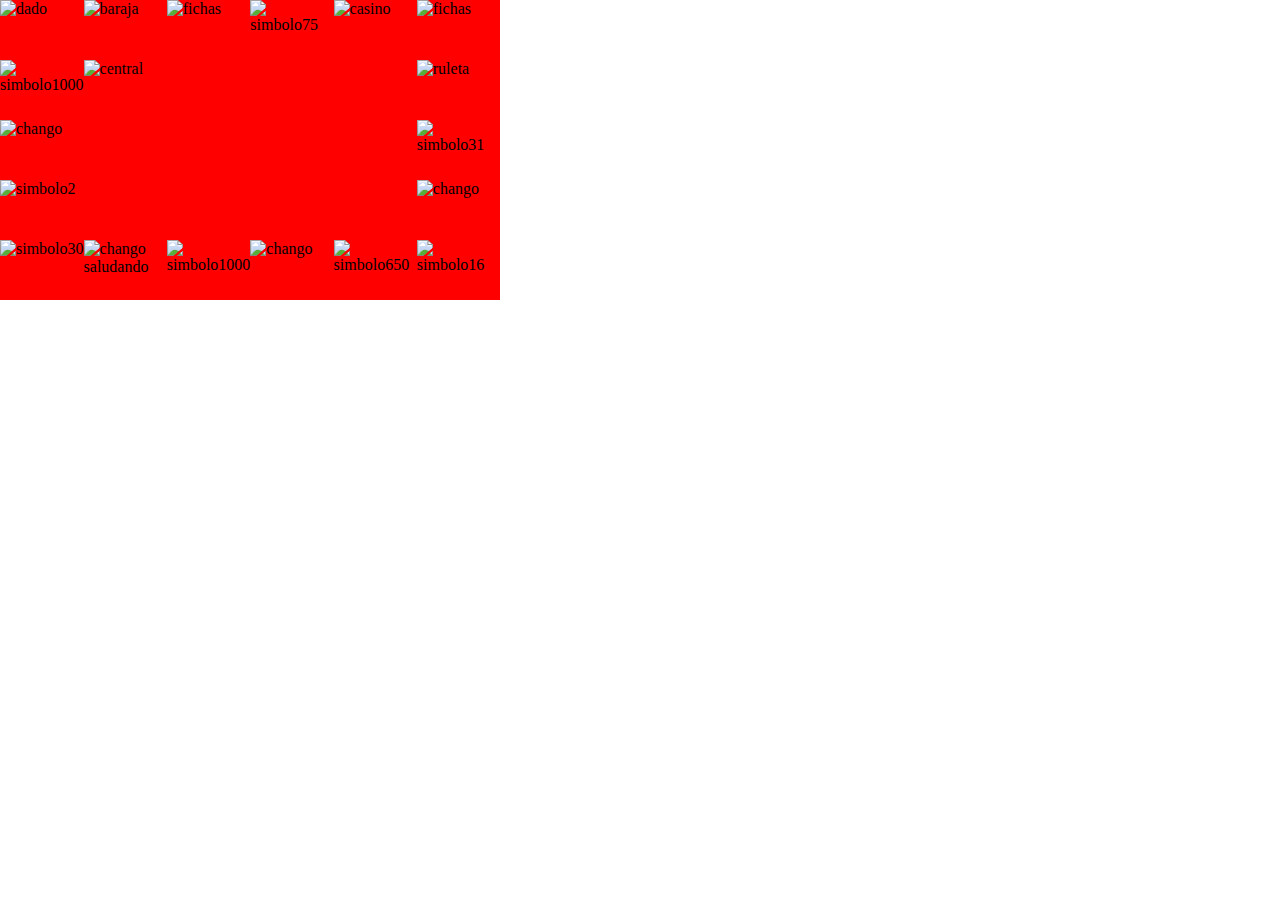
==== reto.html @ 5004fa80 "Se uso grid y se agrego las imagenes a la cuadricula" ====
<!DOCTYPE html>
<html lang="en">
<head>
    <meta charset="UTF-8">
    <meta http-equiv="X-UA-Compatible" content="IE=edge">
    <meta name="viewport" content="width=device-width, initial-scale=1.0">
    <title>Press your luck</title>
    <link rel="stylesheet" href="main_reto.css"/>
</head>
<body>
    <header>
    </header>
    <section id ="tablero">
        <img id="title" class="image" src="https://images-wixmp-ed30a86b8c4ca887773594c2.wixmp.com/f/f2f28063-8c1e-42f0-8d4b-6c0c8f18bd7d/deb8152-4fbae6dd-ea6b-48b2-b781-4ac487200521.png/v1/fill/w_1037,h_770,strp/press_your_luck_logo__neutral__by_cwashington2019_deb8152-pre.png?token=eyJ0eXAiOiJKV1QiLCJhbGciOiJIUzI1NiJ9.[base64].ddm8RNwtzxjwRNisun60Yjv-W6wn0ZjTCSFnM1jWZZM" alt="central">
    
        <img id="imagen1" class="image" src="https://svgsilh.com/svg/152068.svg" alt="dado">

        <img id="imagen2" class="image" src="https://st.depositphotos.com/2042191/2823/i/600/depositphotos_28237405-stock-photo-word-luck-playing-cards-with.jpg" alt="baraja">

        <img id="imagen3" class="image" src="https://img.freepik.com/vector-gratis/fichas-poquer-deporte-monton-realista-pila-3d-dinero-efectivo-casino_570971-6.jpg?w=360" alt="fichas">

        <img id="imagen4" class="image" src="https://img.freepik.com/vector-gratis/fichas-poquer-deporte-monton-realista-pila-3d-dinero-efectivo-casino_570971-6.jpg?w=360" alt="fichas">

        <img id="imagen5" class="image" src="https://image.shutterstock.com/image-vector/price-symbol-1000-dollar-ballot-260nw-2024482856.jpg" alt="simbolo1000">

        <img id="imagen6" class="image" src="https://mobimg.b-cdn.net/v2/fetch/2d/2d0d72eea0b5e01a6aca90d80198d43c.jpeg" alt="ruleta">

        <img id="imagen7" class="image" src="https://image.shutterstock.com/image-vector/price-symbol-75-dollar-ballot-260nw-2024482919.jpg" alt="simbolo75">

        <img id="imagen8" class="image" src="https://encrypted-tbn0.gstatic.com/images?q=tbn:ANd9GcR5WFW4k3BcOWdM_ymY6dXTx69HVhBX5CnMRQ&usqp=CAU" alt="casino">

        <img id="imagen9" class="image" src="https://http2.mlstatic.com/D_NQ_NP_995709-MLM31216995468_062019-O.jpg" alt="chango">

        <img id="imagen10" class="image" src="https://image.shutterstock.com/image-vector/31-thirty-one-price-symbol-260nw-1486263608.jpg" alt="simbolo31">

        <img id="imagen11" class="image" src="https://encrypted-tbn0.gstatic.com/images?q=tbn:ANd9GcQ5jshVBudHdJo7slNTz-VJEpRbk2okCo2AUsWlV2tID_aUAuntDwK8MBwCSl9nWhU9CmQ&usqp=CAU" alt="simbolo2">

        <img id="imagen12" class="image" src="https://http2.mlstatic.com/D_NQ_NP_995709-MLM31216995468_062019-O.jpg" alt="chango">

        <img id="imagen13" class="image" src="https://image.shutterstock.com/image-vector/price-symbol-30-dollar-ballot-260nw-2024482841.jpg" alt="simbolo30">

        <img id="imagen14" class="image" src="https://i.pinimg.com/originals/33/43/8d/33438d8dbed93f82c3685b27ca934ffe.png" alt="chango saludando">

        <img id="imagen15" class="image" src="https://image.shutterstock.com/image-vector/1000-one-thousand-price-symbol-260nw-1522253876.jpg" alt="simbolo1000">

        <img id="imagen16" class="image" src="https://http2.mlstatic.com/D_NQ_NP_995709-MLM31216995468_062019-O.jpg" alt="chango">

        <img id="imagen17" class="image" src="https://image.shutterstock.com/image-vector/650-six-hundred-fifty-price-260nw-1520537477.jpg" alt="simbolo650">

        <img id="imagen18" class="image" src="https://encrypted-tbn0.gstatic.com/images?q=tbn:ANd9GcS_PsO7gtDjKR9RaZoIxndSbB3eAfN8naHlgxex1hCPoIYUmFa2tN04JYjR-M0Wff9bjcE&usqp=CAU" alt="simbolo16">

    </section>   
</body>
</html>
---- main_reto.css ----
* {
    margin: 0;
    padding: 0;
    border: 0;
    /*background-color: orangered;*/
}

#tablero{
    width: 500px;
    height: 300px;
    background-color: red;
    display: grid;
    grid-template-rows: repeat(5, 1fr);
    grid-template-columns: repeat(6, 1fr);
    grid-template-areas: "imagen1 imagen2 imagen3 imagen4 imagen5 imagen6"
                        "imagen7 title title title title imagen8"
                        "imagen9 title title title title imagen10"
                        "imagen11 title title title title imagen12"
                        "imagen13 imagen14 imagen15 imagen16 imagen17 imagen18";
}

.image {
    width: 100%;
    height: 100%;
}

#tablero > *:nth-child(1){
    grid-area: title;
}

#tablero > *:nth-child(2){
    grid-area: imagen1;
}

#tablero > *:nth-child(3){
    grid-area: imagen2;
}

#tablero > *:nth-child(4){
    grid-area: imagen3;
}

#tablero > *:nth-child(5){
    grid-area: imagen6;
}

#tablero > *:nth-child(6){
    grid-area: imagen7;
}

#tablero > *:nth-child(7){
    grid-area: imagen8;
}

#tablero > *:nth-child(8){
    grid-area: imagen4;
}

#tablero > *:nth-child(9){
    grid-area: imagen5;
}

#tablero > *:nth-child(10){
    grid-area: imagen9;
}

#tablero > *:nth-child(11){
    grid-area: imagen10;
}

#tablero > *:nth-child(12){
    grid-area: imagen11;
}

#tablero > *:nth-child(13){
    grid-area: imagen12;
}

#tablero > *:nth-child(14){
    grid-area: imagen13;
}

#tablero > *:nth-child(15){
    grid-area: imagen14;
}

#tablero > *:nth-child(16){
    grid-area: imagen15;
}

#tablero > *:nth-child(17){
    grid-area: imagen16;
}

#tablero > *:nth-child(18){
    grid-area: imagen17;
}

#tablero > *:nth-child(19){
    grid-area: imagen18;
}
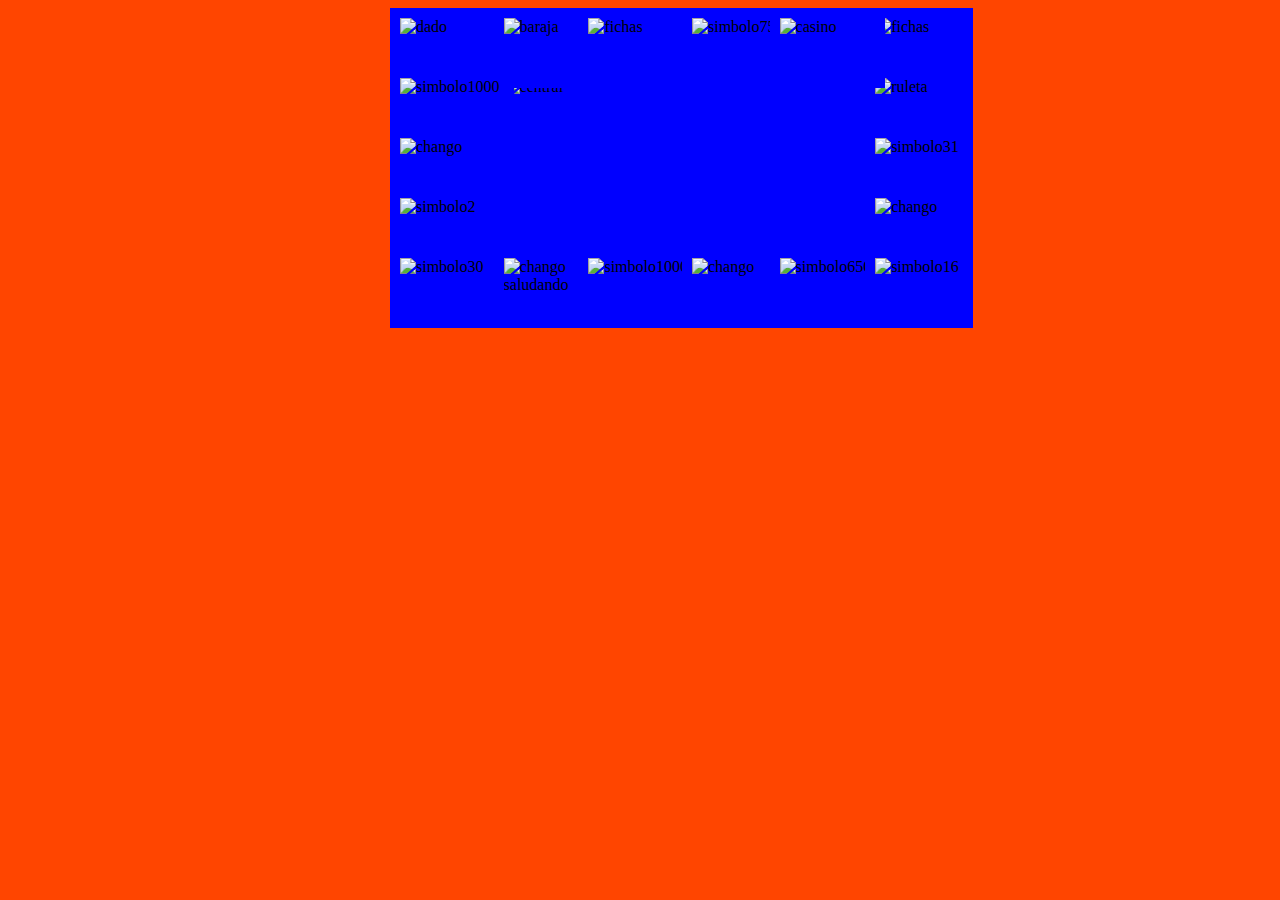
==== commit 8902d6c1: "Se coloco el tablero en el centro" ====
--- a/reto.html
+++ b/reto.html
@@ -10,6 +10,7 @@
 <body>
     <header>
     </header>
+    <div style="display: flex; justify-content:space-around ;">
     <section id ="tablero">
         <img id="title" class="image" src="https://images-wixmp-ed30a86b8c4ca887773594c2.wixmp.com/f/f2f28063-8c1e-42f0-8d4b-6c0c8f18bd7d/deb8152-4fbae6dd-ea6b-48b2-b781-4ac487200521.png/v1/fill/w_1037,h_770,strp/press_your_luck_logo__neutral__by_cwashington2019_deb8152-pre.png?token=eyJ0eXAiOiJKV1QiLCJhbGciOiJIUzI1NiJ9.[base64].ddm8RNwtzxjwRNisun60Yjv-W6wn0ZjTCSFnM1jWZZM" alt="central">
     
@@ -49,6 +50,7 @@
 
         <img id="imagen18" class="image" src="https://encrypted-tbn0.gstatic.com/images?q=tbn:ANd9GcS_PsO7gtDjKR9RaZoIxndSbB3eAfN8naHlgxex1hCPoIYUmFa2tN04JYjR-M0Wff9bjcE&usqp=CAU" alt="simbolo16">
 
-    </section>   
+    </section>  
+    </div> 
 </body>
 </html>--- a/main_reto.css
+++ b/main_reto.css
@@ -1,8 +1,10 @@
+
 * {
-    margin: 0;
-    padding: 0;
-    border: 0;
-    /*background-color: orangered;*/
+    /*margin: 0;*/
+    /*padding: 0;*/
+   /* border: 0;*/
+    background-color: orangered;
+
 }
 
 #tablero{
@@ -22,6 +24,8 @@
 .image {
     width: 100%;
     height: 100%;
+    padding: 10px;
+    background-color: blue;
 }
 
 #tablero > *:nth-child(1){
@@ -100,3 +104,24 @@
     grid-area: imagen18;
 }
 
+/*tablet*/
+@media screen and (max-width: 768px){
+    .image {
+        width: 100%;
+        height: 100%;
+        padding: 10px;
+        background-color: green;
+    }
+    
+}
+
+/*mobile*/
+@media screen and (max-width: 425px){
+    .image {
+        width: 100%;
+        height: 100%;
+        padding: 0px;
+        background-color: yellow;
+    }
+
+}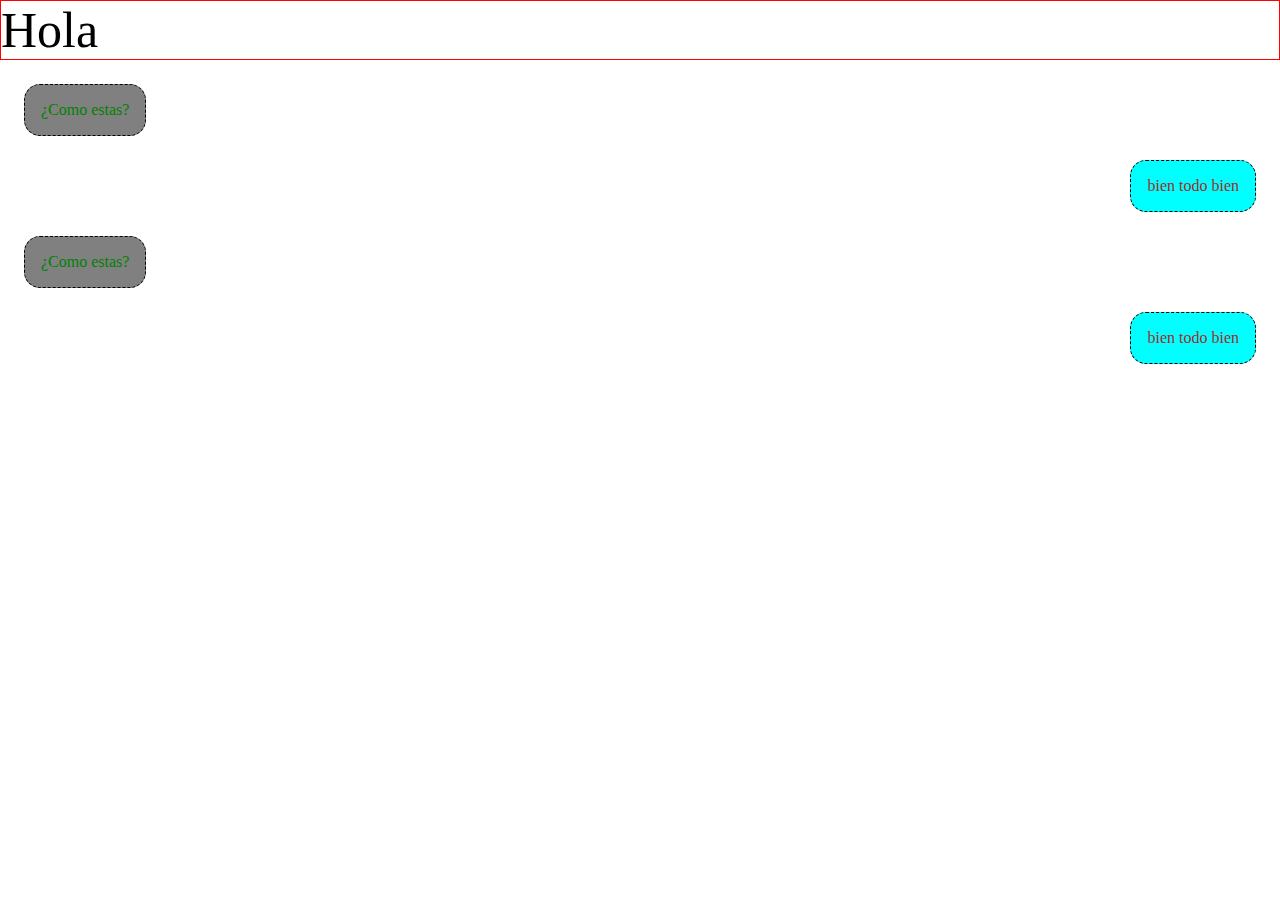
==== commit 218b3d82: "uso de sass" ====
--- a/reto.html
+++ b/reto.html
@@ -5,10 +5,26 @@
     <meta http-equiv="X-UA-Compatible" content="IE=edge">
     <meta name="viewport" content="width=device-width, initial-scale=1.0">
     <title>Press your luck</title>
-    <link rel="stylesheet" href="main_reto.css"/>
+    <!--link rel="stylesheet" href="css/main_reto.css"/>
+    <link rel="stylesheet" href="css/tablet.css" media="screen and (max-width: 768px)"/>    
+    <link rel="stylesheet" href="css/mobile.css" media="screen and (max-width: 425px)"/!-->
+    <link rel="stylesheet" href="main.css"/>
 </head>
 <body>
-    <header>
+    <p id="title">Hola</p>
+    <section class="container saludo">
+    <span>¿Como estas?</span>
+    </section>
+    <section class="container respuesta">
+        <span>bien todo bien</span>
+    </section>
+    <section class="container saludo">
+        <span>¿Como estas?</span>
+        </section>
+        <section class="container respuesta">
+            <span>bien todo bien</span>
+        </section>
+    <!-- <header>
     </header>
     <div style="display: flex; justify-content:space-around ;">
     <section id ="tablero">
@@ -51,6 +67,6 @@
         <img id="imagen18" class="image" src="https://encrypted-tbn0.gstatic.com/images?q=tbn:ANd9GcS_PsO7gtDjKR9RaZoIxndSbB3eAfN8naHlgxex1hCPoIYUmFa2tN04JYjR-M0Wff9bjcE&usqp=CAU" alt="simbolo16">
 
     </section>  
-    </div> 
+    </div>  -->
 </body>
 </html>--- a/css/tablet.css
+++ b/css/tablet.css
@@ -0,0 +1,7 @@
+/*tablet*/
+    .image {
+        width: 100%;
+        height: 100%;
+        padding: 10px;
+        background-color: green;
+    }
--- a/css/mobile.css
+++ b/css/mobile.css
@@ -0,0 +1,7 @@
+/*mobile*/
+    .image {
+        width: 100%;
+        height: 100%;
+        padding: 0px;
+        background-color: yellow;
+    }--- a/main.css
+++ b/main.css
@@ -0,0 +1,49 @@
+* {
+  margin: 0px;
+  padding: 0px;
+  border: 0px;
+}
+
+#title {
+  font-size: 50px;
+  border: 1px solid red;
+}
+
+.saludo {
+  justify-content: flex-start;
+}
+.saludo span {
+  color: green;
+  border: 1px dashed black;
+  padding: 16px;
+  border-radius: 16px;
+  background-color: gray;
+}
+@media screen and (max-width: 768px) {
+  .saludo span {
+    background-color: red;
+  }
+}
+@media screen and (max-width: 425px) {
+  .saludo span {
+    background-color: yellow;
+  }
+}
+
+.respuesta {
+  justify-content: flex-end;
+}
+.respuesta span {
+  color: brown;
+  border: 1px dashed black;
+  padding: 16px;
+  border-radius: 16px;
+  background-color: aqua;
+}
+
+.container {
+  margin: 24px;
+  display: flex;
+}
+
+/*# sourceMappingURL=main.css.map */
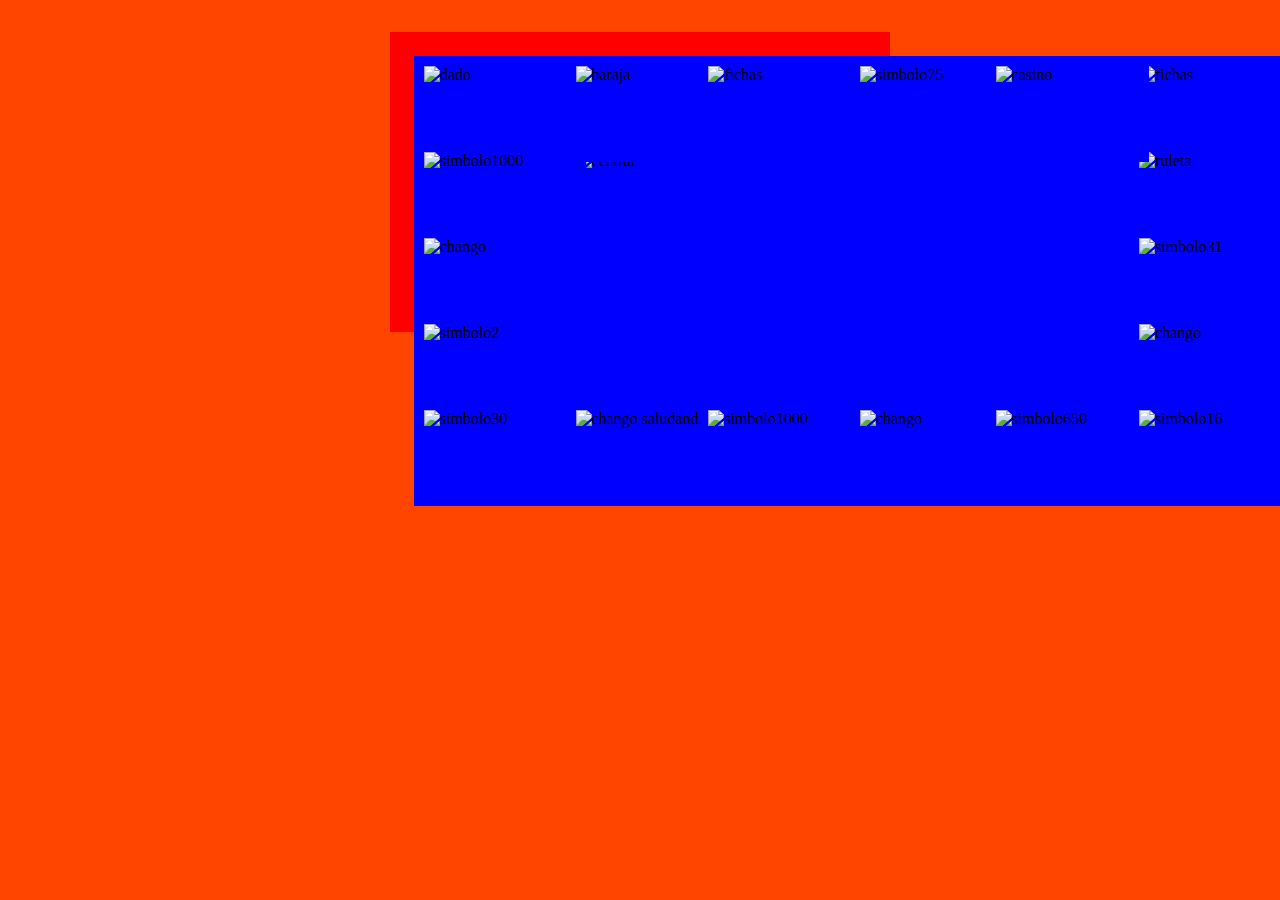
==== commit 6b813b88: "Se agrego un margen a cada contenedor de 24px, usando sass" ====
--- a/reto.html
+++ b/reto.html
@@ -5,68 +5,56 @@
     <meta http-equiv="X-UA-Compatible" content="IE=edge">
     <meta name="viewport" content="width=device-width, initial-scale=1.0">
     <title>Press your luck</title>
-    <!--link rel="stylesheet" href="css/main_reto.css"/>
+    <link rel="stylesheet" href="css/main_reto.css"/>
     <link rel="stylesheet" href="css/tablet.css" media="screen and (max-width: 768px)"/>    
-    <link rel="stylesheet" href="css/mobile.css" media="screen and (max-width: 425px)"/!-->
+    <link rel="stylesheet" href="css/mobile.css" media="screen and (max-width: 425px)"/>
     <link rel="stylesheet" href="main.css"/>
+
 </head>
 <body>
-    <p id="title">Hola</p>
-    <section class="container saludo">
-    <span>¿Como estas?</span>
-    </section>
-    <section class="container respuesta">
-        <span>bien todo bien</span>
-    </section>
-    <section class="container saludo">
-        <span>¿Como estas?</span>
-        </section>
-        <section class="container respuesta">
-            <span>bien todo bien</span>
-        </section>
-    <!-- <header>
+    <header>
     </header>
     <div style="display: flex; justify-content:space-around ;">
-    <section id ="tablero">
-        <img id="title" class="image" src="https://images-wixmp-ed30a86b8c4ca887773594c2.wixmp.com/f/f2f28063-8c1e-42f0-8d4b-6c0c8f18bd7d/deb8152-4fbae6dd-ea6b-48b2-b781-4ac487200521.png/v1/fill/w_1037,h_770,strp/press_your_luck_logo__neutral__by_cwashington2019_deb8152-pre.png?token=eyJ0eXAiOiJKV1QiLCJhbGciOiJIUzI1NiJ9.[base64].ddm8RNwtzxjwRNisun60Yjv-W6wn0ZjTCSFnM1jWZZM" alt="central">
+    <section id ="tablero" class="container">
+        <img id="title" class="image container" src="https://images-wixmp-ed30a86b8c4ca887773594c2.wixmp.com/f/f2f28063-8c1e-42f0-8d4b-6c0c8f18bd7d/deb8152-4fbae6dd-ea6b-48b2-b781-4ac487200521.png/v1/fill/w_1037,h_770,strp/press_your_luck_logo__neutral__by_cwashington2019_deb8152-pre.png?token=eyJ0eXAiOiJKV1QiLCJhbGciOiJIUzI1NiJ9.[base64].ddm8RNwtzxjwRNisun60Yjv-W6wn0ZjTCSFnM1jWZZM" alt="central">
     
-        <img id="imagen1" class="image" src="https://svgsilh.com/svg/152068.svg" alt="dado">
+        <img id="imagen1" class="image container" src="https://svgsilh.com/svg/152068.svg" alt="dado">
 
-        <img id="imagen2" class="image" src="https://st.depositphotos.com/2042191/2823/i/600/depositphotos_28237405-stock-photo-word-luck-playing-cards-with.jpg" alt="baraja">
+        <img id="imagen2" class="image container" src="https://st.depositphotos.com/2042191/2823/i/600/depositphotos_28237405-stock-photo-word-luck-playing-cards-with.jpg" alt="baraja">
 
-        <img id="imagen3" class="image" src="https://img.freepik.com/vector-gratis/fichas-poquer-deporte-monton-realista-pila-3d-dinero-efectivo-casino_570971-6.jpg?w=360" alt="fichas">
+        <img id="imagen3" class="image container" src="https://img.freepik.com/vector-gratis/fichas-poquer-deporte-monton-realista-pila-3d-dinero-efectivo-casino_570971-6.jpg?w=360" alt="fichas">
 
-        <img id="imagen4" class="image" src="https://img.freepik.com/vector-gratis/fichas-poquer-deporte-monton-realista-pila-3d-dinero-efectivo-casino_570971-6.jpg?w=360" alt="fichas">
+        <img id="imagen4" class="image container" src="https://img.freepik.com/vector-gratis/fichas-poquer-deporte-monton-realista-pila-3d-dinero-efectivo-casino_570971-6.jpg?w=360" alt="fichas">
 
-        <img id="imagen5" class="image" src="https://image.shutterstock.com/image-vector/price-symbol-1000-dollar-ballot-260nw-2024482856.jpg" alt="simbolo1000">
+        <img id="imagen5" class="image container" src="https://image.shutterstock.com/image-vector/price-symbol-1000-dollar-ballot-260nw-2024482856.jpg" alt="simbolo1000">
 
-        <img id="imagen6" class="image" src="https://mobimg.b-cdn.net/v2/fetch/2d/2d0d72eea0b5e01a6aca90d80198d43c.jpeg" alt="ruleta">
+        <img id="imagen6" class="image container" src="https://mobimg.b-cdn.net/v2/fetch/2d/2d0d72eea0b5e01a6aca90d80198d43c.jpeg" alt="ruleta">
 
-        <img id="imagen7" class="image" src="https://image.shutterstock.com/image-vector/price-symbol-75-dollar-ballot-260nw-2024482919.jpg" alt="simbolo75">
+        <img id="imagen7" class="image container" src="https://image.shutterstock.com/image-vector/price-symbol-75-dollar-ballot-260nw-2024482919.jpg" alt="simbolo75">
 
-        <img id="imagen8" class="image" src="https://encrypted-tbn0.gstatic.com/images?q=tbn:ANd9GcR5WFW4k3BcOWdM_ymY6dXTx69HVhBX5CnMRQ&usqp=CAU" alt="casino">
+        <img id="imagen8" class="image container" src="https://encrypted-tbn0.gstatic.com/images?q=tbn:ANd9GcR5WFW4k3BcOWdM_ymY6dXTx69HVhBX5CnMRQ&usqp=CAU" alt="casino">
 
-        <img id="imagen9" class="image" src="https://http2.mlstatic.com/D_NQ_NP_995709-MLM31216995468_062019-O.jpg" alt="chango">
+        <img id="imagen9" class="image container" src="https://http2.mlstatic.com/D_NQ_NP_995709-MLM31216995468_062019-O.jpg" alt="chango">
 
-        <img id="imagen10" class="image" src="https://image.shutterstock.com/image-vector/31-thirty-one-price-symbol-260nw-1486263608.jpg" alt="simbolo31">
+        <img id="imagen10" class="image container" src="https://image.shutterstock.com/image-vector/31-thirty-one-price-symbol-260nw-1486263608.jpg" alt="simbolo31">
 
-        <img id="imagen11" class="image" src="https://encrypted-tbn0.gstatic.com/images?q=tbn:ANd9GcQ5jshVBudHdJo7slNTz-VJEpRbk2okCo2AUsWlV2tID_aUAuntDwK8MBwCSl9nWhU9CmQ&usqp=CAU" alt="simbolo2">
+        <img id="imagen11" class="image container" src="https://encrypted-tbn0.gstatic.com/images?q=tbn:ANd9GcQ5jshVBudHdJo7slNTz-VJEpRbk2okCo2AUsWlV2tID_aUAuntDwK8MBwCSl9nWhU9CmQ&usqp=CAU" alt="simbolo2">
 
-        <img id="imagen12" class="image" src="https://http2.mlstatic.com/D_NQ_NP_995709-MLM31216995468_062019-O.jpg" alt="chango">
+        <img id="imagen12" class="image container" src="https://http2.mlstatic.com/D_NQ_NP_995709-MLM31216995468_062019-O.jpg" alt="chango">
 
-        <img id="imagen13" class="image" src="https://image.shutterstock.com/image-vector/price-symbol-30-dollar-ballot-260nw-2024482841.jpg" alt="simbolo30">
+        <img id="imagen13" class="image container" src="https://image.shutterstock.com/image-vector/price-symbol-30-dollar-ballot-260nw-2024482841.jpg" alt="simbolo30">
 
-        <img id="imagen14" class="image" src="https://i.pinimg.com/originals/33/43/8d/33438d8dbed93f82c3685b27ca934ffe.png" alt="chango saludando">
+        <img id="imagen14" class="image container" src="https://i.pinimg.com/originals/33/43/8d/33438d8dbed93f82c3685b27ca934ffe.png" alt="chango saludando">
 
-        <img id="imagen15" class="image" src="https://image.shutterstock.com/image-vector/1000-one-thousand-price-symbol-260nw-1522253876.jpg" alt="simbolo1000">
+        <img id="imagen15" class="image container" src="https://image.shutterstock.com/image-vector/1000-one-thousand-price-symbol-260nw-1522253876.jpg" alt="simbolo1000">
 
-        <img id="imagen16" class="image" src="https://http2.mlstatic.com/D_NQ_NP_995709-MLM31216995468_062019-O.jpg" alt="chango">
+        <img id="imagen16" class="image container" src="https://http2.mlstatic.com/D_NQ_NP_995709-MLM31216995468_062019-O.jpg" alt="chango">
 
-        <img id="imagen17" class="image" src="https://image.shutterstock.com/image-vector/650-six-hundred-fifty-price-260nw-1520537477.jpg" alt="simbolo650">
+        <img id="imagen17" class="image container" src="https://image.shutterstock.com/image-vector/650-six-hundred-fifty-price-260nw-1520537477.jpg" alt="simbolo650">
 
-        <img id="imagen18" class="image" src="https://encrypted-tbn0.gstatic.com/images?q=tbn:ANd9GcS_PsO7gtDjKR9RaZoIxndSbB3eAfN8naHlgxex1hCPoIYUmFa2tN04JYjR-M0Wff9bjcE&usqp=CAU" alt="simbolo16">
+        <img id="imagen18" class="image container" src="https://encrypted-tbn0.gstatic.com/images?q=tbn:ANd9GcS_PsO7gtDjKR9RaZoIxndSbB3eAfN8naHlgxex1hCPoIYUmFa2tN04JYjR-M0Wff9bjcE&usqp=CAU" alt="simbolo16">
 
     </section>  
-    </div>  -->
+    </div> 
 </body>
 </html>--- a/css/main_reto.css
+++ b/css/main_reto.css
@@ -0,0 +1,127 @@
+
+* {
+    /*margin: 0;*/
+    /*padding: 0;*/
+   /* border: 0;*/
+    background-color: orangered;
+
+}
+
+#tablero{
+    width: 500px;
+    height: 300px;
+    background-color: red;
+    display: grid;
+    grid-template-rows: repeat(5, 1fr);
+    grid-template-columns: repeat(6, 1fr);
+    grid-template-areas: "imagen1 imagen2 imagen3 imagen4 imagen5 imagen6"
+                        "imagen7 title title title title imagen8"
+                        "imagen9 title title title title imagen10"
+                        "imagen11 title title title title imagen12"
+                        "imagen13 imagen14 imagen15 imagen16 imagen17 imagen18";
+}
+
+.image {
+    width: 100%;
+    height: 100%;
+    padding: 10px;
+    background-color: blue;
+}
+
+#tablero > *:nth-child(1){
+    grid-area: title;
+}
+
+#tablero > *:nth-child(2){
+    grid-area: imagen1;
+}
+
+#tablero > *:nth-child(3){
+    grid-area: imagen2;
+}
+
+#tablero > *:nth-child(4){
+    grid-area: imagen3;
+}
+
+#tablero > *:nth-child(5){
+    grid-area: imagen6;
+}
+
+#tablero > *:nth-child(6){
+    grid-area: imagen7;
+}
+
+#tablero > *:nth-child(7){
+    grid-area: imagen8;
+}
+
+#tablero > *:nth-child(8){
+    grid-area: imagen4;
+}
+
+#tablero > *:nth-child(9){
+    grid-area: imagen5;
+}
+
+#tablero > *:nth-child(10){
+    grid-area: imagen9;
+}
+
+#tablero > *:nth-child(11){
+    grid-area: imagen10;
+}
+
+#tablero > *:nth-child(12){
+    grid-area: imagen11;
+}
+
+#tablero > *:nth-child(13){
+    grid-area: imagen12;
+}
+
+#tablero > *:nth-child(14){
+    grid-area: imagen13;
+}
+
+#tablero > *:nth-child(15){
+    grid-area: imagen14;
+}
+
+#tablero > *:nth-child(16){
+    grid-area: imagen15;
+}
+
+#tablero > *:nth-child(17){
+    grid-area: imagen16;
+}
+
+#tablero > *:nth-child(18){
+    grid-area: imagen17;
+}
+
+#tablero > *:nth-child(19){
+    grid-area: imagen18;
+}
+
+/*tablet*/
+/*@media screen and (max-width: 768px){
+    .image {
+        width: 100%;
+        height: 100%;
+        padding: 10px;
+        background-color: green;
+    }
+    
+}*/
+
+/*mobile*/
+/*@media screen and (max-width: 425px){
+    .image {
+        width: 100%;
+        height: 100%;
+        padding: 0px;
+        background-color: yellow;
+    }
+
+}*/--- a/main.css
+++ b/main.css
@@ -1,49 +1,5 @@
-* {
-  margin: 0px;
-  padding: 0px;
-  border: 0px;
-}
-
-#title {
-  font-size: 50px;
-  border: 1px solid red;
-}
-
-.saludo {
-  justify-content: flex-start;
-}
-.saludo span {
-  color: green;
-  border: 1px dashed black;
-  padding: 16px;
-  border-radius: 16px;
-  background-color: gray;
-}
-@media screen and (max-width: 768px) {
-  .saludo span {
-    background-color: red;
-  }
-}
-@media screen and (max-width: 425px) {
-  .saludo span {
-    background-color: yellow;
-  }
-}
-
-.respuesta {
-  justify-content: flex-end;
-}
-.respuesta span {
-  color: brown;
-  border: 1px dashed black;
-  padding: 16px;
-  border-radius: 16px;
-  background-color: aqua;
-}
-
 .container {
   margin: 24px;
-  display: flex;
 }
 
 /*# sourceMappingURL=main.css.map */
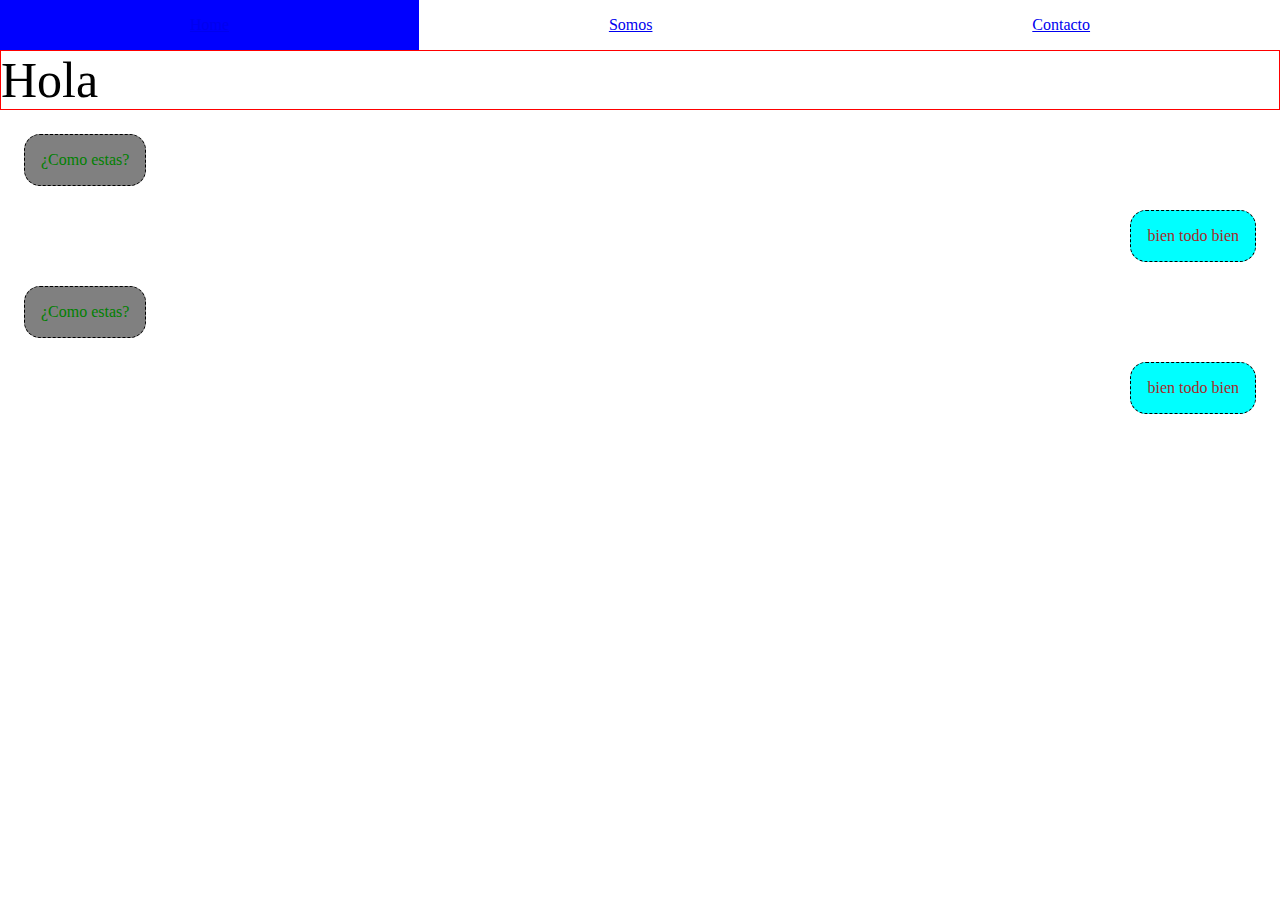
==== commit 7fa7fabe: "Se agreagron componentes de boostrap y formulario usando sass" ====
--- a/reto.html
+++ b/reto.html
@@ -5,56 +5,39 @@
     <meta http-equiv="X-UA-Compatible" content="IE=edge">
     <meta name="viewport" content="width=device-width, initial-scale=1.0">
     <title>Press your luck</title>
-    <link rel="stylesheet" href="css/main_reto.css"/>
+    <!--link rel="stylesheet" href="css/main_reto.css"/>
     <link rel="stylesheet" href="css/tablet.css" media="screen and (max-width: 768px)"/>    
-    <link rel="stylesheet" href="css/mobile.css" media="screen and (max-width: 425px)"/>
+    <link rel="stylesheet" href="css/mobile.css" media="screen and (max-width: 425px)"/!-->
     <link rel="stylesheet" href="main.css"/>
-
 </head>
 <body>
     <header>
+        <nav>
+            <ul>
+                <a href="/">
+                    <li>Home</li>
+                </a>
+                <a href="/somos.html">
+                    <li>Somos</li>
+                </a>
+                    <a href="/contacto.html">
+                    <li>Contacto</li>
+                </a>
+            </ul>
+        </nav>
     </header>
-    <div style="display: flex; justify-content:space-around ;">
-    <section id ="tablero" class="container">
-        <img id="title" class="image container" src="https://images-wixmp-ed30a86b8c4ca887773594c2.wixmp.com/f/f2f28063-8c1e-42f0-8d4b-6c0c8f18bd7d/deb8152-4fbae6dd-ea6b-48b2-b781-4ac487200521.png/v1/fill/w_1037,h_770,strp/press_your_luck_logo__neutral__by_cwashington2019_deb8152-pre.png?token=eyJ0eXAiOiJKV1QiLCJhbGciOiJIUzI1NiJ9.[base64].ddm8RNwtzxjwRNisun60Yjv-W6wn0ZjTCSFnM1jWZZM" alt="central">
-    
-        <img id="imagen1" class="image container" src="https://svgsilh.com/svg/152068.svg" alt="dado">
-
-        <img id="imagen2" class="image container" src="https://st.depositphotos.com/2042191/2823/i/600/depositphotos_28237405-stock-photo-word-luck-playing-cards-with.jpg" alt="baraja">
-
-        <img id="imagen3" class="image container" src="https://img.freepik.com/vector-gratis/fichas-poquer-deporte-monton-realista-pila-3d-dinero-efectivo-casino_570971-6.jpg?w=360" alt="fichas">
-
-        <img id="imagen4" class="image container" src="https://img.freepik.com/vector-gratis/fichas-poquer-deporte-monton-realista-pila-3d-dinero-efectivo-casino_570971-6.jpg?w=360" alt="fichas">
-
-        <img id="imagen5" class="image container" src="https://image.shutterstock.com/image-vector/price-symbol-1000-dollar-ballot-260nw-2024482856.jpg" alt="simbolo1000">
-
-        <img id="imagen6" class="image container" src="https://mobimg.b-cdn.net/v2/fetch/2d/2d0d72eea0b5e01a6aca90d80198d43c.jpeg" alt="ruleta">
-
-        <img id="imagen7" class="image container" src="https://image.shutterstock.com/image-vector/price-symbol-75-dollar-ballot-260nw-2024482919.jpg" alt="simbolo75">
-
-        <img id="imagen8" class="image container" src="https://encrypted-tbn0.gstatic.com/images?q=tbn:ANd9GcR5WFW4k3BcOWdM_ymY6dXTx69HVhBX5CnMRQ&usqp=CAU" alt="casino">
-
-        <img id="imagen9" class="image container" src="https://http2.mlstatic.com/D_NQ_NP_995709-MLM31216995468_062019-O.jpg" alt="chango">
-
-        <img id="imagen10" class="image container" src="https://image.shutterstock.com/image-vector/31-thirty-one-price-symbol-260nw-1486263608.jpg" alt="simbolo31">
-
-        <img id="imagen11" class="image container" src="https://encrypted-tbn0.gstatic.com/images?q=tbn:ANd9GcQ5jshVBudHdJo7slNTz-VJEpRbk2okCo2AUsWlV2tID_aUAuntDwK8MBwCSl9nWhU9CmQ&usqp=CAU" alt="simbolo2">
-
-        <img id="imagen12" class="image container" src="https://http2.mlstatic.com/D_NQ_NP_995709-MLM31216995468_062019-O.jpg" alt="chango">
-
-        <img id="imagen13" class="image container" src="https://image.shutterstock.com/image-vector/price-symbol-30-dollar-ballot-260nw-2024482841.jpg" alt="simbolo30">
-
-        <img id="imagen14" class="image container" src="https://i.pinimg.com/originals/33/43/8d/33438d8dbed93f82c3685b27ca934ffe.png" alt="chango saludando">
-
-        <img id="imagen15" class="image container" src="https://image.shutterstock.com/image-vector/1000-one-thousand-price-symbol-260nw-1522253876.jpg" alt="simbolo1000">
-
-        <img id="imagen16" class="image container" src="https://http2.mlstatic.com/D_NQ_NP_995709-MLM31216995468_062019-O.jpg" alt="chango">
-
-        <img id="imagen17" class="image container" src="https://image.shutterstock.com/image-vector/650-six-hundred-fifty-price-260nw-1520537477.jpg" alt="simbolo650">
-
-        <img id="imagen18" class="image container" src="https://encrypted-tbn0.gstatic.com/images?q=tbn:ANd9GcS_PsO7gtDjKR9RaZoIxndSbB3eAfN8naHlgxex1hCPoIYUmFa2tN04JYjR-M0Wff9bjcE&usqp=CAU" alt="simbolo16">
-
-    </section>  
-    </div> 
+    <p id="title">Hola</p>
+    <section class="container saludo">
+    <span>¿Como estas?</span>
+    </section>
+    <section class="container respuesta">
+        <span>bien todo bien</span>
+    </section>
+    <section class="container saludo">
+        <span>¿Como estas?</span>
+        </section>
+        <section class="container respuesta">
+            <span>bien todo bien</span>
+        </section>
 </body>
 </html>--- a/main.css
+++ b/main.css
@@ -1,5 +1,113 @@
+* {
+  margin: 0px;
+  padding: 0px;
+  border: 0px;
+}
+
+header nav ul {
+  display: flex;
+  justify-content: space-around;
+}
+header nav ul a {
+  flex-grow: 1;
+}
+header nav ul a li {
+  list-style: none;
+  padding: 16px;
+  flex-grow: 1;
+  text-align: center;
+}
+header nav ul a li:hover {
+  background-color: blue;
+  cursor: pointer;
+}
+@media screen and (max-width: 768px) {
+  header nav ul a li:hover {
+    background-color: red;
+  }
+}
+@media screen and (max-width: 425px) {
+  header nav ul a li:hover {
+    background-color: yellow;
+  }
+}
+
+/*div{
+    display: flex;
+    justify-content: center;
+        form{
+            width: 30%;
+            display: flex;
+            flex-direction: column;
+            align-content: center;
+            justify-content: center;
+            }
+    }*/
+#carouselExampleSlidesOnly {
+  width: 500px;
+  height: 200px;
+  margin: 20px;
+  display: flex;
+}
+
+.card {
+  display: flex;
+  justify-content: center;
+  width: 500px;
+  margin: 20px;
+}
+
+form div {
+  display: flex;
+  justify-content: center;
+  flex-direction: column;
+  margin: 15px;
+}
+
+form button {
+  margin: 15px;
+}
+
+#title {
+  font-size: 50px;
+  border: 1px solid red;
+}
+
+.saludo {
+  justify-content: flex-start;
+}
+.saludo span {
+  color: green;
+  border: 1px dashed black;
+  padding: 16px;
+  border-radius: 16px;
+  background-color: gray;
+}
+@media screen and (max-width: 768px) {
+  .saludo span {
+    background-color: red;
+  }
+}
+@media screen and (max-width: 425px) {
+  .saludo span {
+    background-color: yellow;
+  }
+}
+
+.respuesta {
+  justify-content: flex-end;
+}
+.respuesta span {
+  color: brown;
+  border: 1px dashed black;
+  padding: 16px;
+  border-radius: 16px;
+  background-color: aqua;
+}
+
 .container {
   margin: 24px;
+  display: flex;
 }
 
 /*# sourceMappingURL=main.css.map */
